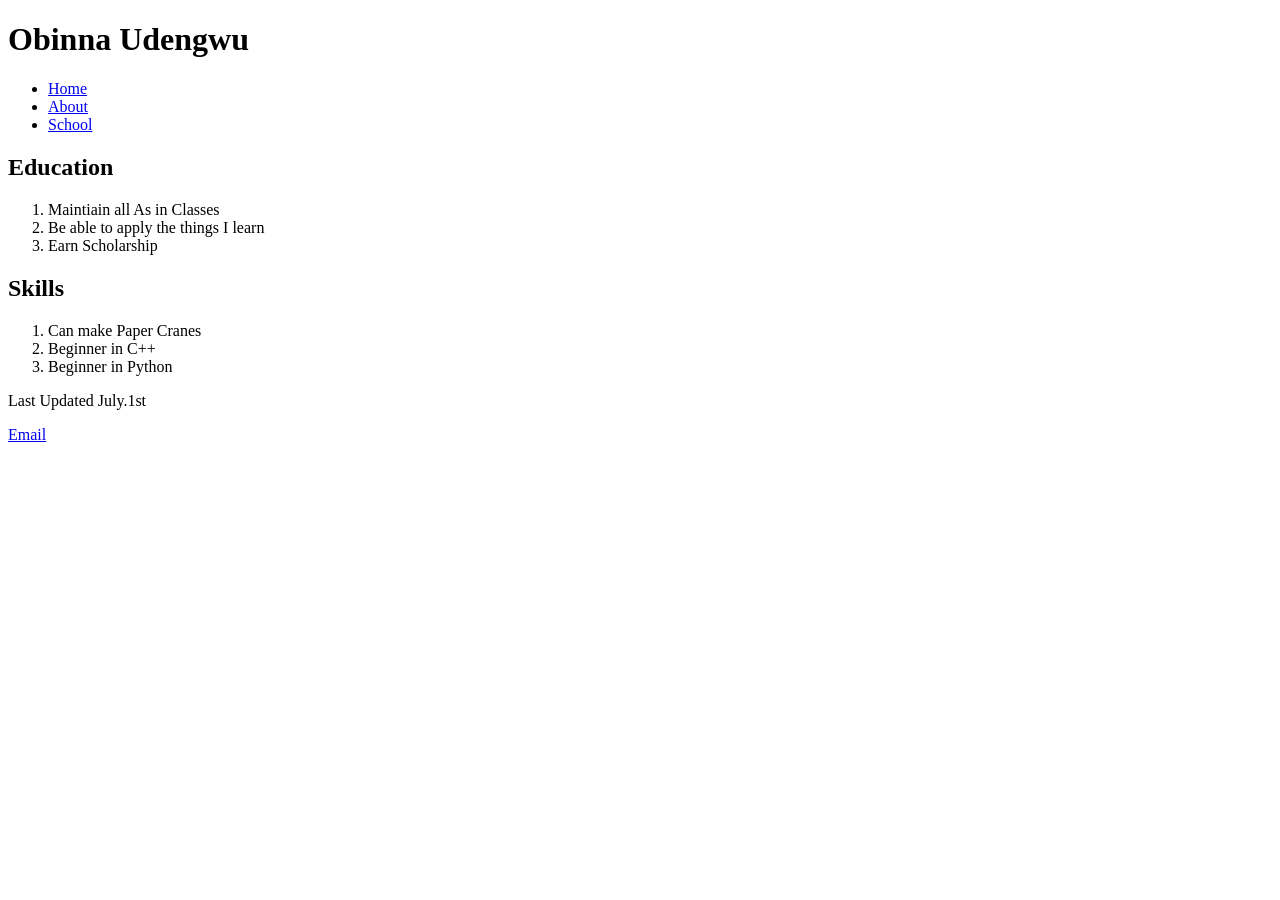
==== about.html @ f1e5af53 "Add files via upload for project 1-2" ====
<!DOCTYPE html>
<html lang="en">
<head>
  <meta charset="UTF-8">
  <title>about</title>
</head>
<body>
  <h1> Obinna Udengwu</h1>
    <nav class="menu"> 
    <ul>
    <li><a href="index.html">Home</a></li>
    <li><a href="about.html">About</a></li>
    <li><a href="#">School</a></li>
    </ul>
    </nav>
  
  <h2> Education</h2>
  <ol>
    <li> Maintiain all As in Classes</li>
    <li> Be able to apply the things I learn</li>
    <li> Earn Scholarship </li>
  </ol>

  <h2> Skills </h2>
  <ol>
    <li> Can make Paper Cranes </li>
    <li> Beginner in C++</li>
    <li> Beginner in Python</li>
  </ol>

<footer>
  <p> Last Updated July.1st</p>
  <a href=mailto:obinnaudengwu9@gmail.com>Email</a>
  </footer>
</body>
</html>
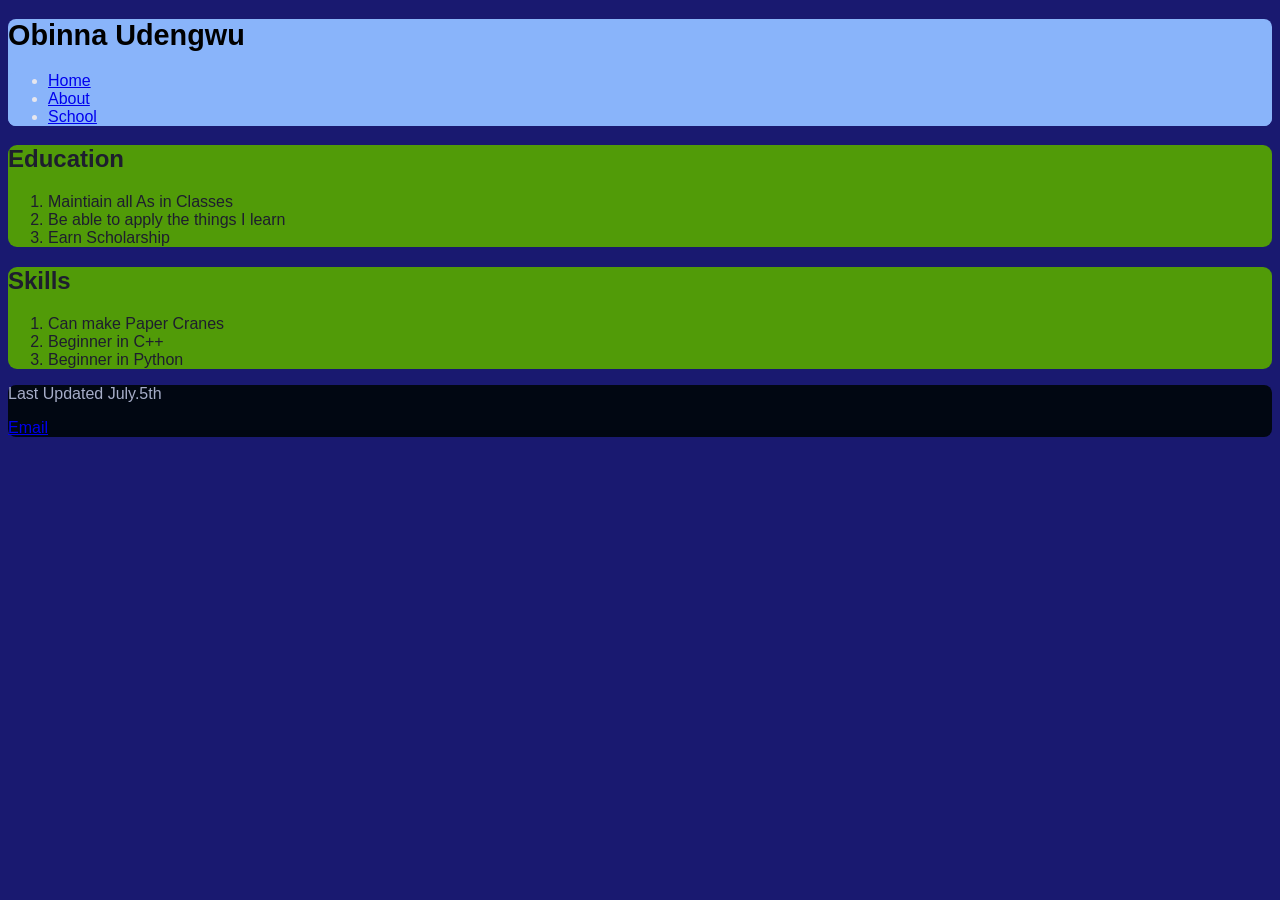
==== commit 82aa1058: "Update last updated date in about.html" ====
--- a/about.html
+++ b/about.html
@@ -3,8 +3,10 @@
 <head>
   <meta charset="UTF-8">
   <title>about</title>
+  <link rel="stylesheet" href="style.css">
 </head>
 <body>
+  <header>
   <h1> Obinna Udengwu</h1>
     <nav class="menu"> 
     <ul>
@@ -13,24 +15,26 @@
     <li><a href="#">School</a></li>
     </ul>
     </nav>
-  
+  </header>
+  <section>
   <h2> Education</h2>
   <ol>
     <li> Maintiain all As in Classes</li>
     <li> Be able to apply the things I learn</li>
     <li> Earn Scholarship </li>
   </ol>
-
+  </section>
+  <section>
   <h2> Skills </h2>
   <ol>
     <li> Can make Paper Cranes </li>
     <li> Beginner in C++</li>
     <li> Beginner in Python</li>
   </ol>
-
+  </section>
 <footer>
-  <p> Last Updated July.1st</p>
+  <p> Last Updated July.5th</p>
   <a href=mailto:obinnaudengwu9@gmail.com>Email</a>
   </footer>
 </body>
-</html>+</html>
--- a/style.css
+++ b/style.css
@@ -0,0 +1,28 @@
+
+body {
+  font-family: 'Trebuchet MS', 'Lucida Sans Unicode', 'Lucida Grande', 'Lucida Sans', Arial, sans-serif;
+  background-color: midnightblue;
+  
+}
+h1 {font-size: 1.8rem; }
+p { color: #a6adc8;  }
+.menu {
+  background: #89b4fa;
+  color: #e6e6ee;
+  border: 0;
+  border-radius: 8px;
+}
+section{
+   background: #519b08;
+  color: #1e1e2e;
+  border-radius: 9px;
+}
+footer{
+   background: #010712;
+  color: #dcdce4;
+  border-radius: 8px;
+}
+header{
+   background: #89b4fa;
+  border-radius: 8px;
+}
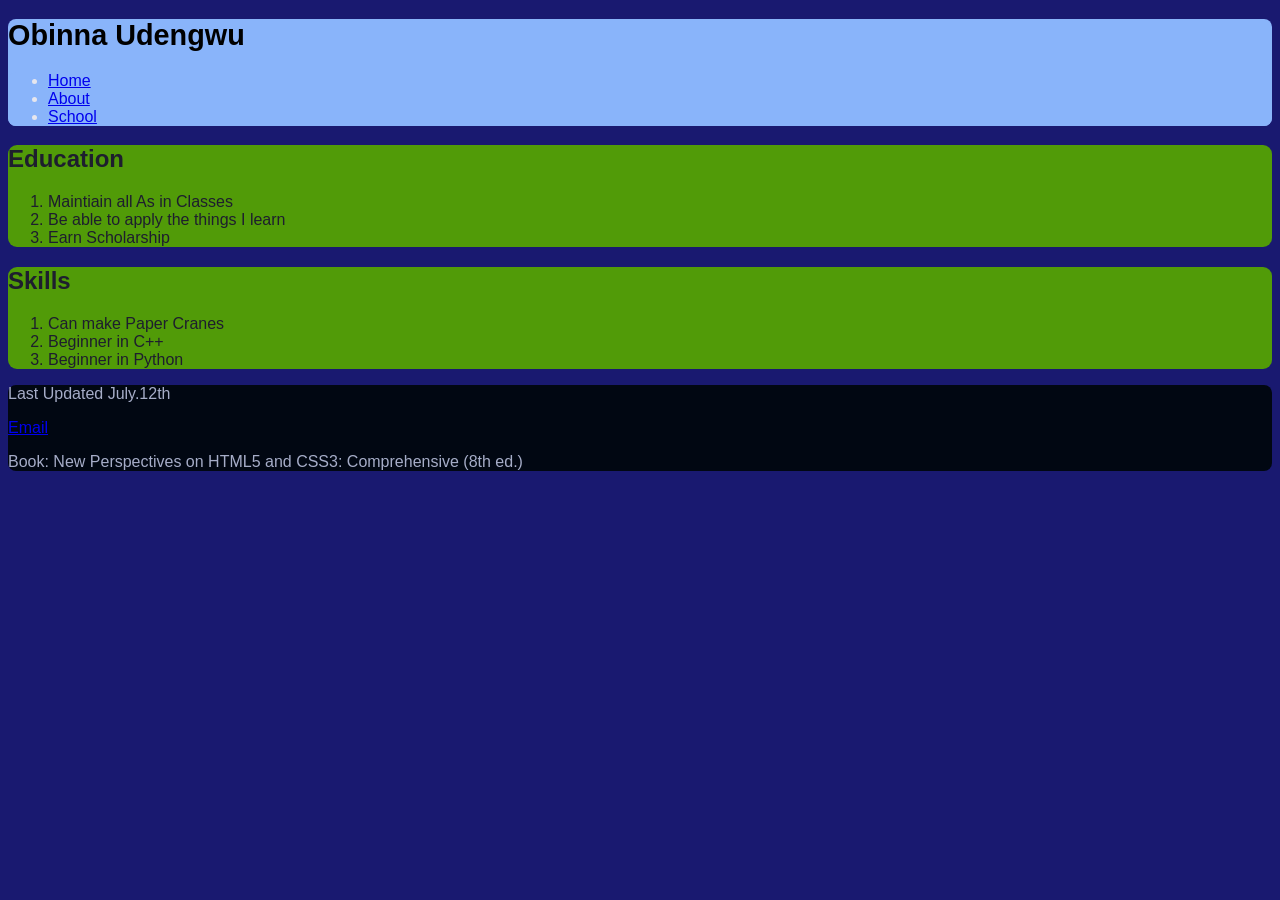
==== commit 4f6d23f5: "Update School link and footer information Updated the link for the School page and modified the last" ====
--- a/about.html
+++ b/about.html
@@ -12,10 +12,13 @@
     <ul>
     <li><a href="index.html">Home</a></li>
     <li><a href="about.html">About</a></li>
-    <li><a href="#">School</a></li>
+    <li><a href="school.html">School</a></li>
     </ul>
     </nav>
   </header>
+  <div class="center-container">
+       <div class = "grid">
+      <div class = "leftcolumn">
   <section>
   <h2> Education</h2>
   <ol>
@@ -24,6 +27,9 @@
     <li> Earn Scholarship </li>
   </ol>
   </section>
+  </div>
+  </div>
+  <div class = "rightcolumn">
   <section>
   <h2> Skills </h2>
   <ol>
@@ -32,9 +38,12 @@
     <li> Beginner in Python</li>
   </ol>
   </section>
+  </div>
+  </div>
 <footer>
-  <p> Last Updated July.5th</p>
+  <p> Last Updated July.12th</p>
   <a href=mailto:obinnaudengwu9@gmail.com>Email</a>
+  <p> Book: New Perspectives on HTML5 and CSS3: Comprehensive (8th ed.)</p>
   </footer>
 </body>
 </html>
